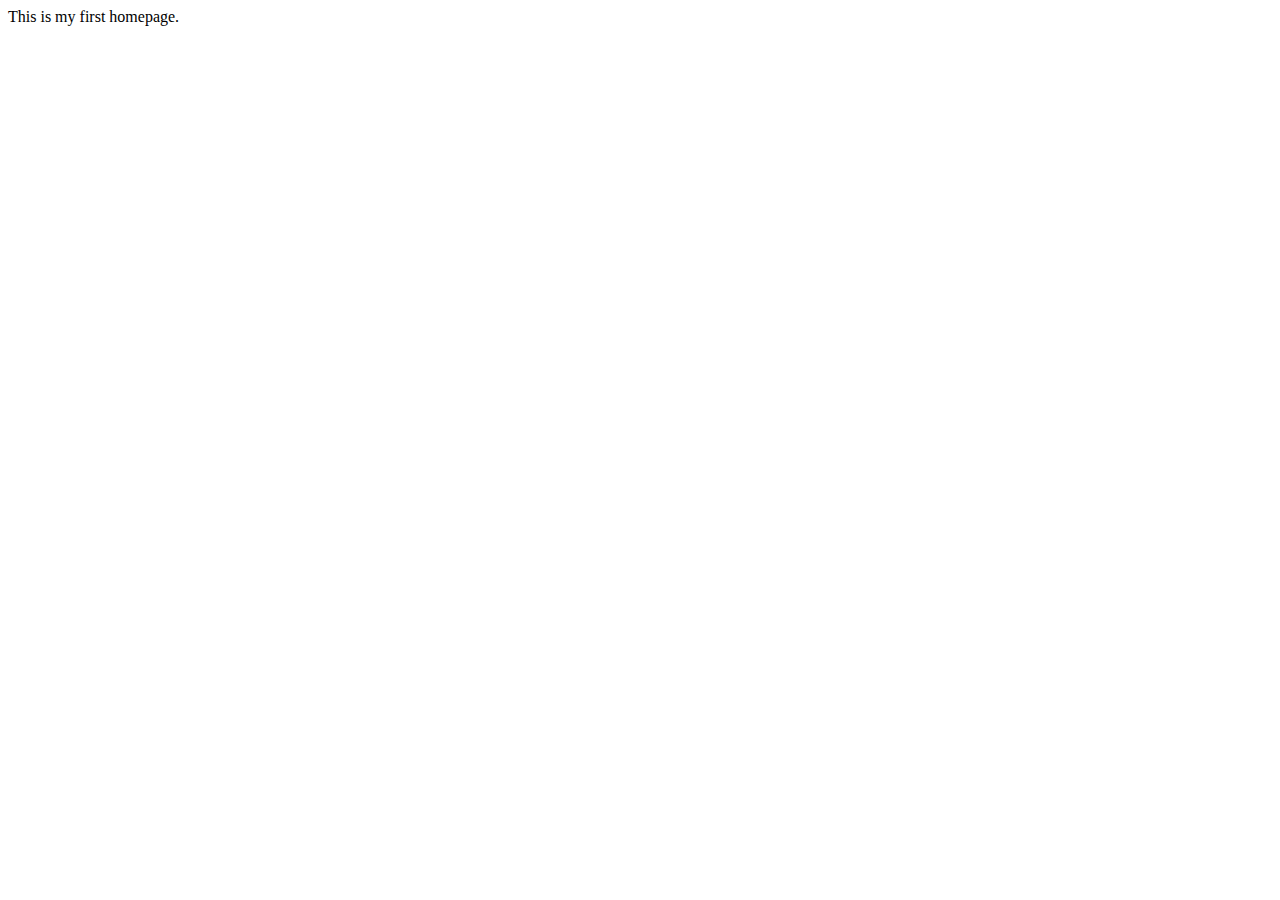
==== hw1.html @ 122b5651 "Create hw1.html" ====
<!DOCTYPE html>
<html>
  <head>
     <title>My First Webpage</title>
  </head>

  <body>
    This is my first homepage.
    <!-- you won't see me on the page -->
  </body>

</html>
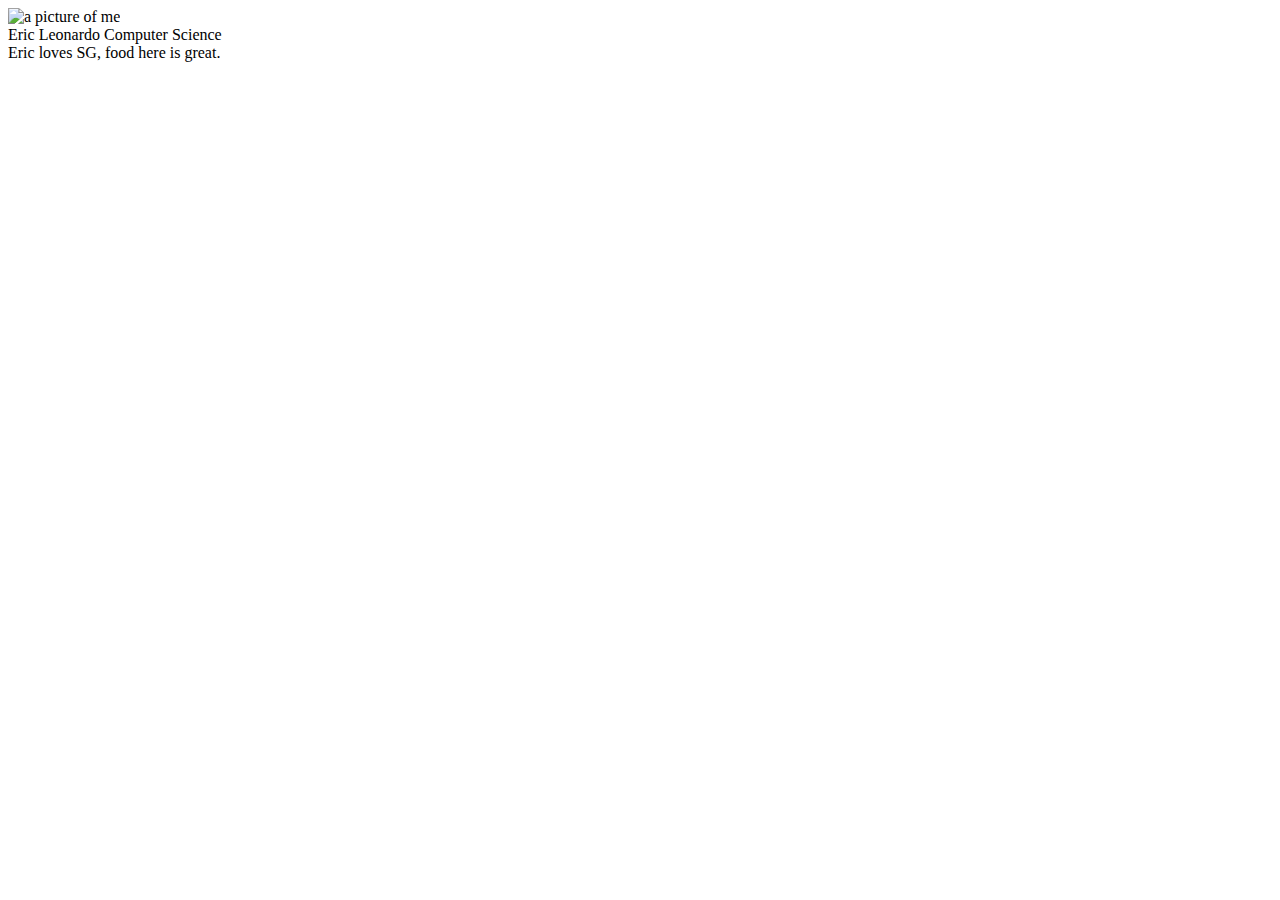
==== commit caa441d1: "Update hw1.html" ====
--- a/hw1.html
+++ b/hw1.html
@@ -1,13 +1,25 @@
+
 <!DOCTYPE html>
+
 <html>
-  <head>
-     <title>My First Webpage</title>
-  </head>
-
-  <body>
-    This is my first homepage.
-    <!-- you won't see me on the page -->
-  </body>
-
+	<head>
+		<meta charset="utf-8"/> <!-- self closing -->
+		<title>
+		
+		</title>
+	</head>
+	<body>
+		<img src="" alt="a picture of me"/>
+		<div>
+		  <span>
+		    Eric Leonardo
+		  </span>
+		  <span>
+		    Computer Science
+		  </span>
+		</div>
+		<div>
+		  Eric loves SG, food here is great.
+		</div>
+	</body>
 </html>
-                        
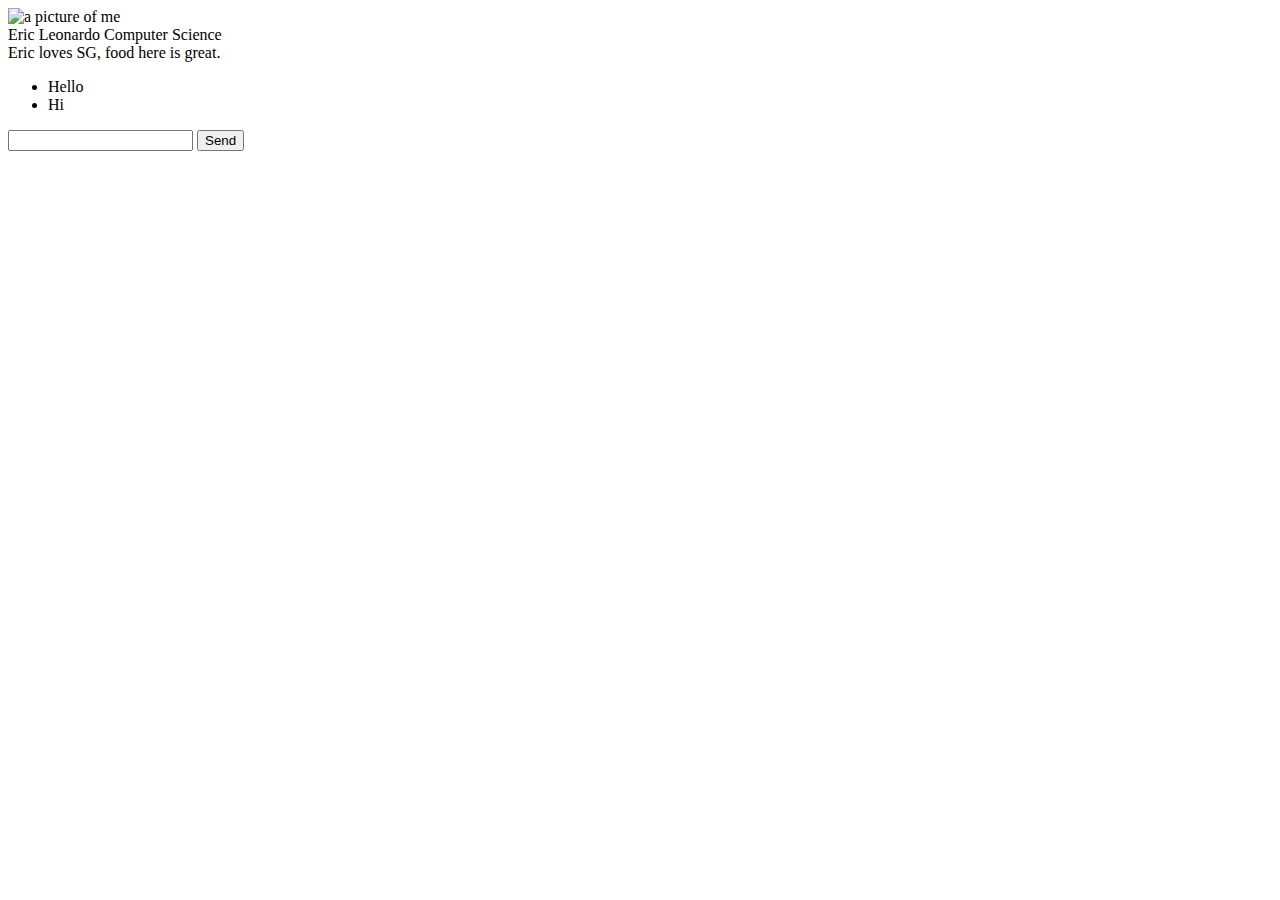
==== commit 57c61fb9: "Update hw1.html" ====
--- a/hw1.html
+++ b/hw1.html
@@ -4,22 +4,32 @@
 <html>
 	<head>
 		<meta charset="utf-8"/> <!-- self closing -->
-		<title>
-		
-		</title>
+		<title>Eric</title>
+		<link rel="stylesheet" href="style.css"/>
+		<script src="script.js"></script>
 	</head>
 	<body>
-		<img src="" alt="a picture of me"/>
+		<img src="unnamed.png" alt="a picture of me"/>
 		<div>
-		  <span>
+		  <span id = "myName">
 		    Eric Leonardo
 		  </span>
-		  <span>
+		  <span id = "myMajor">
 		    Computer Science
 		  </span>
 		</div>
 		<div>
 		  Eric loves SG, food here is great.
 		</div>
+		<ul>
+			<li>Hello</li>
+			<li>Hi</li>
+		</ul>
+		<input type="inputBox" id="inputBox"/>
+		<button id="sendButton">Send</button>
+		
+		<div id="messageBox">
+			
+		</div>
 	</body>
 </html>
